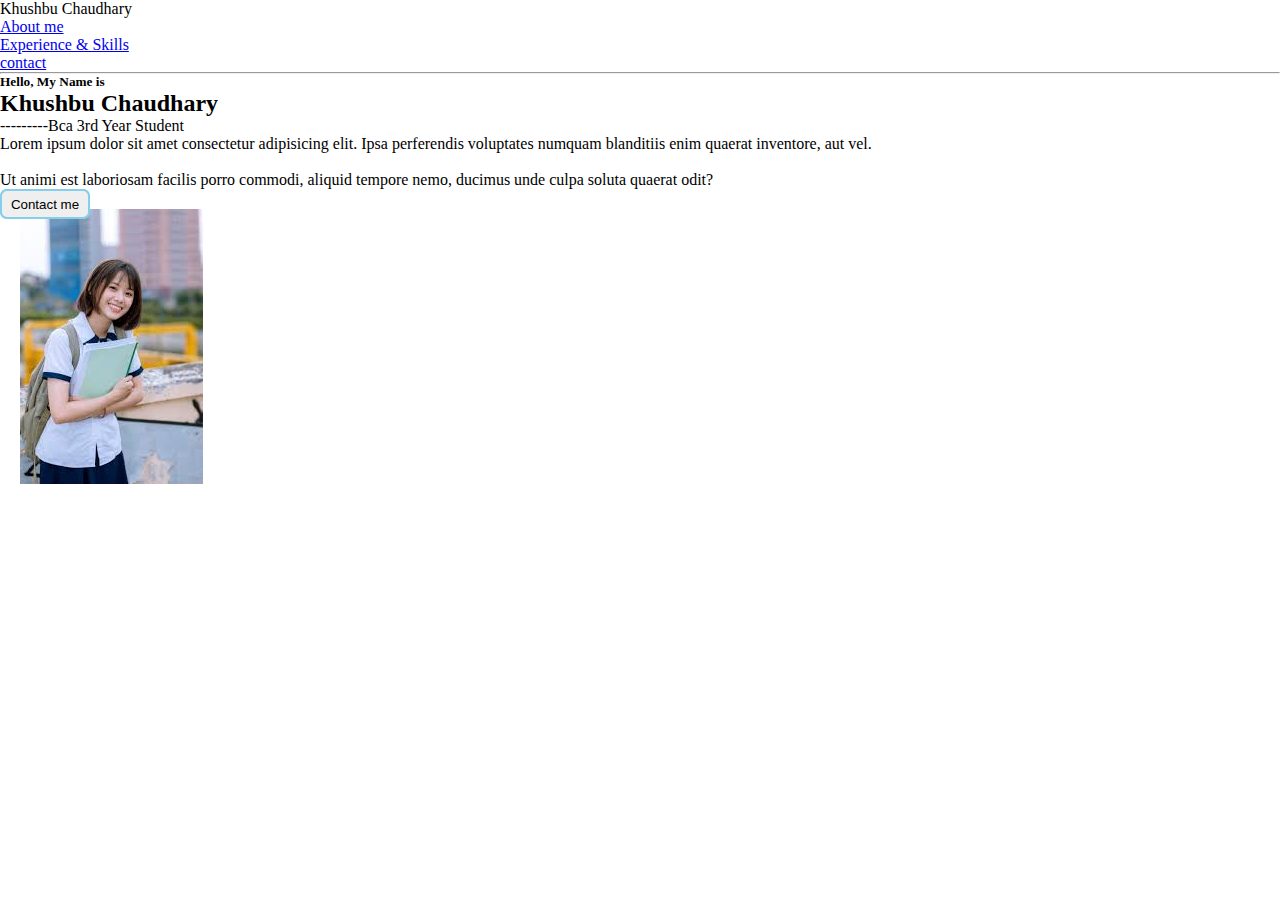
==== resume.html @ caf120b0 "Add files via upload" ====
<!DOCTYPE html>
<html lang="en">
<head>
    <meta charset="UTF-8">
    <meta name="viewport" content="width=device-width, initial-scale=1.0">
    <title>Sample Resume</title>
    <link rel="stylesheet" href="index.css">
</head>
<body>
    <div class="header">
        <div class="logo-name">Khushbu Chaudhary</div>
        <div class="btn-box">
            <ul class="list">
            <li><a href="#about me">About me</a></li>
            <li><a href="#Experience&skills">Experience & Skills</a></li>
            <li><a href="#Contact">contact</a></li></ul>
        </div>    
    </div>
    <hr>

    <div class="middle">
        <div class="content">
            <h5>Hello, My Name is</h5>
            <h2>Khushbu Chaudhary</h2>
            <span class="tagname">---------Bca 3rd Year Student</span>
            <p class="para1">Lorem ipsum dolor sit amet consectetur adipisicing elit. Ipsa perferendis voluptates numquam blanditiis enim quaerat inventore, aut vel.</p>
            <br>
            <p class="para2">Ut animi est laboriosam facilis porro commodi, aliquid tempore nemo, ducimus unde culpa soluta quaerat odit?</p>

            <div class="footer">
                <button class="download">Download</button>
                <button class="Contact">Contact me</button>
             </div>
        </div>

        <div class="img">
            <img class="student-pic" src="./images.jpg" alt="image">
        </div>
    </div>

   
</body>
</html>
---- index.css ----
*{
    padding: 0;
    margin: 0;
}
body{
    /* background-color:rgb(201, 236, 224); */
    height:300px;
    width: 100%;
    background-image: url("bg\ img.png");

}
header{
    background-color: rgb(90, 166, 168);
    color:cornsilk ;
    padding: 10px;
    width: 100%;
}
nav{
    display: flex;
    justify-content:space-between;
    align-items: center;
    margin:0px;
    padding: 2px;
}
.logo{
    font-size: 25px;
    font-weight: bold;
}

nav ul{
    list-style: none;
    display: flex;
    flex-direction: row;
    justify-content: space-between;

}

nav ul li{
    margin-left: 2px;
}

.img{
    width: 100%;
    margin: 20px;
}

button{
    height: 30px;
    width: 90px;
    border-radius: 7px;
    border: 2px solid skyblue;
    position: absolute;
    align-items: center;
    
    
}

footer{
    background-color: rgb(151, 200, 202);
    color: rgb(97, 95, 91);
    text-align: center;
    padding: 0;
    position: relative;
    height: 30px;
    width: 100%;
    bottom:-300px;
}
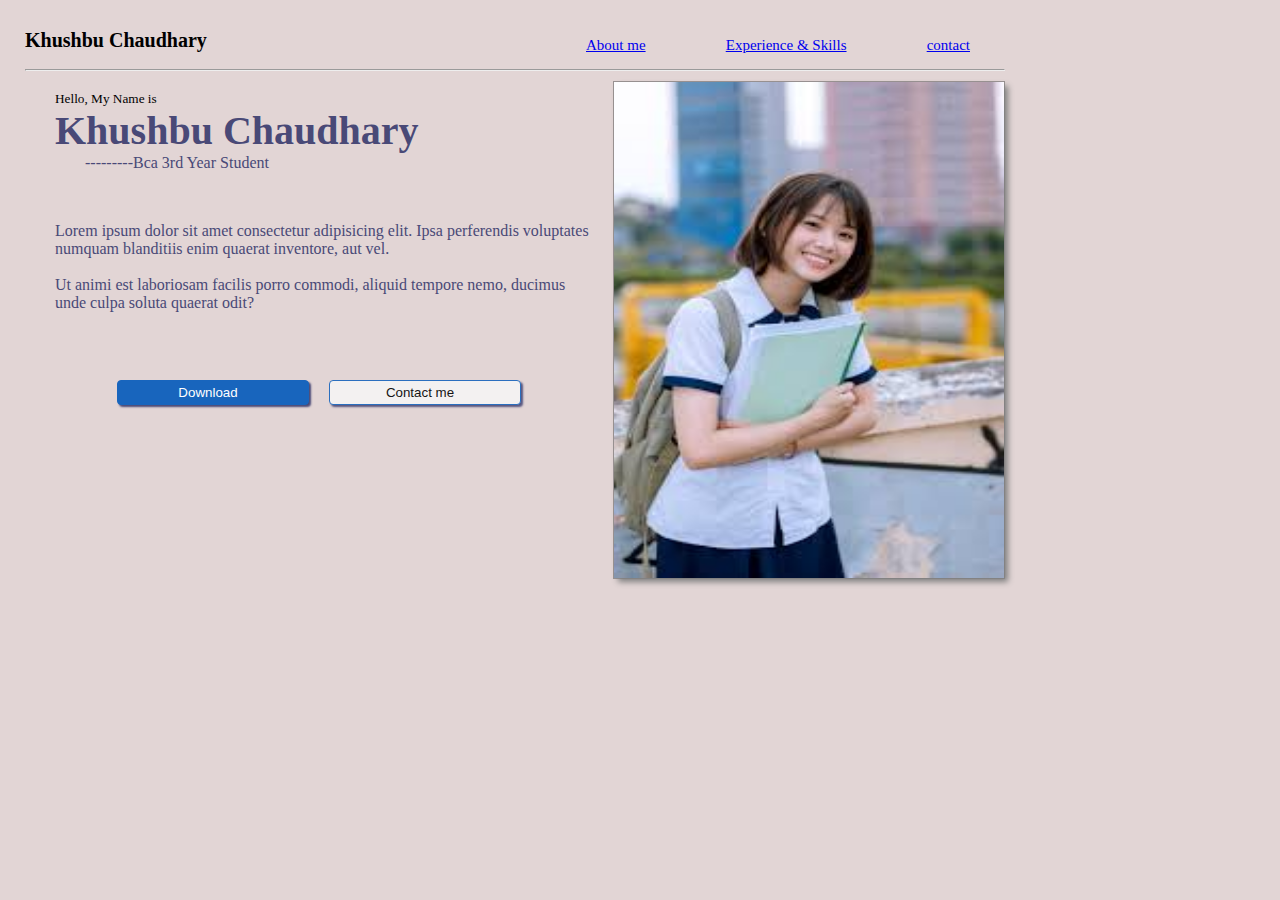
==== commit 0537adf2: "Update resume.html" ====
--- a/resume.html
+++ b/resume.html
@@ -4,7 +4,7 @@
     <meta charset="UTF-8">
     <meta name="viewport" content="width=device-width, initial-scale=1.0">
     <title>Sample Resume</title>
-    <link rel="stylesheet" href="index.css">
+    <link rel="stylesheet" href="resume.css">
 </head>
 <body>
     <div class="header">
@@ -40,4 +40,4 @@
 
    
 </body>
-</html>+</html>
--- a/resume.css
+++ b/resume.css
@@ -0,0 +1,143 @@
+*{
+    margin: 0;padding: 0;
+}
+body{
+    margin: 20px;
+    padding: 5px;
+    height: 500px;
+    width: 980px;
+    background-color: rgb(226, 213, 213);
+}
+
+.header{
+    height: 44px;
+    display: flex;
+    width: 100%;
+}
+
+.logo-name{
+    height: 30px;
+    width: 50%;
+    display: flex;
+    justify-content:left;
+    text-align: center;
+    align-items: center;
+    font-size:20px;
+    font-weight: bold;
+}
+
+.btn-box{
+    height:40px;
+    width: 50%;
+    display: flex;
+    justify-content: right;
+    padding-right: 20px;
+}
+ul{
+    display: flex;
+    flex-direction: row;
+    justify-content: space-between;
+    font-size:15px;
+    padding-right:15px ;
+}
+.list{
+    width:30vw;
+    list-style: none;
+    align-items: center;
+}
+
+.middle{
+    margin-top: 10px;
+    display: flex;
+    flex-direction: row;
+    height: 500px;
+}
+
+.content{
+    padding: 10px;
+    width: 580px;
+}
+h5{
+    padding-left:20px;
+    font-weight: 100;
+}
+
+h2{
+    padding-left: 20px;
+    font-size: 40px;
+    color:rgb(73, 73, 119);
+}
+
+h4{
+    margin-top: 10px;
+    padding-left: 20px;
+    color: rgb(84, 84, 133);
+}
+
+.tagname{  
+    margin-left: 30px;
+    padding-top: 30;
+    padding-left: 20px;
+    color:rgb(73, 73, 119);
+}
+.para1{
+    padding-top: 50px;
+    padding-left: 20px;
+    color:rgb(73, 73, 119);
+}
+
+.para2{
+        padding-left: 20px;
+        color:rgb(73, 73, 119);
+    
+}
+.footer{
+    padding-left: 0px;
+    height: 50px;
+    width: 100%;
+    margin-top: 50px;
+    padding: 5px;
+    display: flex;
+    justify-content: center;
+    align-items: center;
+
+}
+.download{
+        margin-left: 0px;
+        padding-left: 10px;
+        padding-right: 20px;
+        box-shadow: 2px 2px 2px rgb(73, 73, 119);
+        height: 25px;
+        width: 15vw;
+        background-color: rgb(24, 101, 189);
+        border:1px solid rgb(24, 101, 189);
+        border-radius:4px;
+        color: white;
+
+}
+.Contact{
+    padding-left: 10px;
+    padding-right: 20px;
+    box-shadow: 2px 2px 2px rgb(73, 73, 119);
+    height: 25px;
+    width: 15vw;
+    background-color: whitesmoke;
+    opacity: 0.9;
+    border: 1px solid rgb(24, 101, 189);
+    border-radius:4px;
+    color: black;
+    margin-left: 20px;
+}
+.img{
+    display: flex;
+    flex-direction: row;
+    border: 1px solid rgb(153, 146, 146);
+    height: 496px;
+    width: 390px;
+    margin-left: 10px;
+}
+.student-pic{
+    width:100vw;
+    background-size: cover;
+    box-shadow: 4px 4px 6px grey;
+}